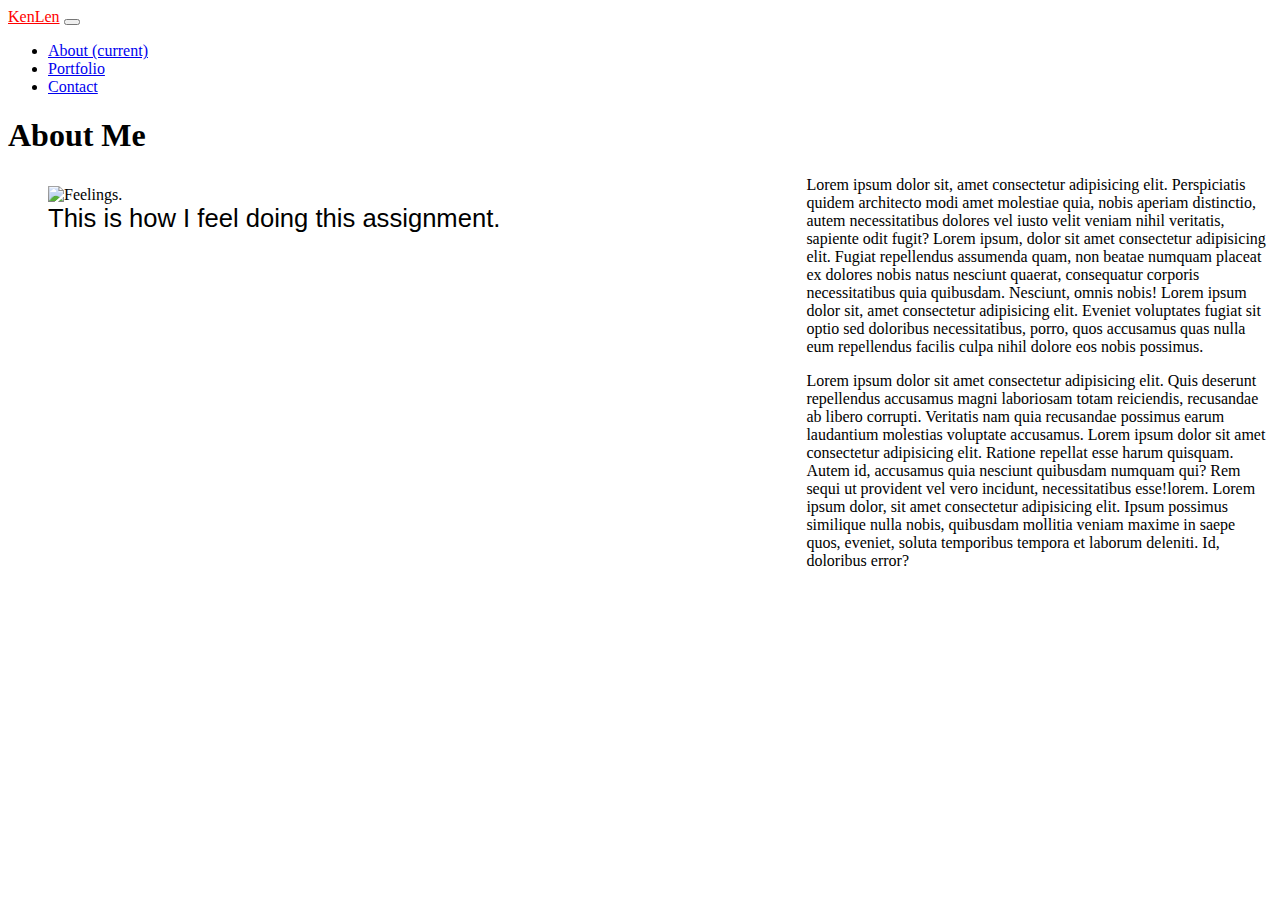
==== index.html @ 9f66bb59 "updates" ====
<!DOCTYPE html>

<!--index html-->

<html lang="en">

<head>
  <meta charset="UTF-8">
  <meta name="viewport" content="width=device-width, initial-scale=1.0">
  <title>Responsive Portfolio</title>

  <!--This is where you will find  the link to boostrap and the link to my personal style sheet-->
  <!-- (.. means root path)-->
  <link rel="stylesheet" href="https://stackpath.bootstrapcdn.com/bootstrap/4.5.0/css/bootstrap.min.css"
    integrity="sha384-9aIt2nRpC12Uk9gS9baDl411NQApFmC26EwAOH8WgZl5MYYxFfc+NcPb1dKGj7Sk" crossorigin="anonymous">
  <link rel="stylesheet" href="style.css">

</head>

<body>

  <header>

    <!--Creating a menu for this website -->
    <!--Navigation Buttons from bootstrap-->
    <nav class="navbar navbar-expand-lg navbar-light bg-light">
      <a class="navbar-brand" href="#">KenLen</a>
      <button class="navbar-toggler" type="button" data-toggle="collapse" data-target="#navbarNav"
        aria-controls="navbarNav" aria-expanded="false" aria-label="Toggle navigation">
        <span class="navbar-toggler-icon"></span>
      </button>
      <div class="collapse navbar-collapse" id="navbarNav">
        <ul class="navbar-nav">
          <li class="nav-item active">
            <a class="nav-link" href="index.html">About <span class="sr-only">(current)</span></a>
          </li>
          <li class="nav-item">
            <a class="nav-link" href="portfolio.html">Portfolio</a>
          </li>
          <li class="nav-item">
            <a class="nav-link" href="contacts.html">Contact</a>
          </li>

        </ul>
      </div>
    </nav>

    </div>

    </div>


  </header>

  <div id="main-container" class="container">
    <section class="main-section">
      <h1>About Me</h1>

      <!--Found this image on google; it depicts how I feel doing this assignment-->
      <!--<img src="https://constative.com/wp-content/uploads/2017/07/corporate-head-la.jpg" class="rounded mx-auto d-block" alt="Hitting Your Head Against A Wall">-->


      <figure class="figure">
        <img src="https://constative.com/wp-content/uploads/2017/07/corporate-head-la.jpg"
          class="figure-img img-fluid rounded" alt="Feelings.">
        <figcaption class="figure-caption text-center caption">This is how I feel doing this assignment.</figcaption>
      </figure>


      <!--Did not know what I wanted to say that everyone on the internet could read so I used lorem-->
      <p>Lorem ipsum dolor sit, amet consectetur adipisicing elit. Perspiciatis quidem architecto modi amet molestiae
        quia, nobis aperiam distinctio, autem necessitatibus dolores vel iusto velit veniam nihil veritatis, sapiente
        odit fugit? Lorem ipsum, dolor sit amet consectetur adipisicing elit. Fugiat repellendus assumenda quam, non
        beatae numquam placeat ex dolores nobis natus nesciunt quaerat, consequatur corporis necessitatibus quia
        quibusdam. Nesciunt, omnis nobis! Lorem ipsum dolor sit, amet consectetur adipisicing elit. Eveniet voluptates
        fugiat sit optio sed doloribus necessitatibus, porro, quos accusamus quas nulla eum repellendus facilis culpa
        nihil dolore eos nobis possimus. </p>

      <p>Lorem ipsum dolor sit amet consectetur adipisicing elit. Quis deserunt repellendus accusamus magni laboriosam
        totam reiciendis, recusandae ab libero corrupti. Veritatis nam quia recusandae possimus earum laudantium
        molestias voluptate accusamus. Lorem ipsum dolor sit amet consectetur adipisicing elit. Ratione repellat esse
        harum quisquam. Autem id, accusamus quia nesciunt quibusdam numquam qui? Rem sequi ut provident vel vero
        incidunt, necessitatibus esse!lorem. Lorem ipsum dolor, sit amet consectetur adipisicing elit. Ipsum possimus
        similique nulla nobis, quibusdam mollitia veniam maxime in saepe quos, eveniet, soluta temporibus tempora et
        laborum deleniti. Id, doloribus error?</p>

  </div>

  <footer>

  </footer>

  <script src="https://code.jquery.com/jquery-3.5.1.slim.min.js"
    integrity="sha384-DfXdz2htPH0lsSSs5nCTpuj/zy4C+OGpamoFVy38MVBnE+IbbVYUew+OrCXaRkfj" crossorigin="anonymous">
  </script>
  <script src="https://cdn.jsdelivr.net/npm/popper.js@1.16.0/dist/umd/popper.min.js"
    integrity="sha384-Q6E9RHvbIyZFJoft+2mJbHaEWldlvI9IOYy5n3zV9zzTtmI3UksdQRVvoxMfooAo" crossorigin="anonymous">
  </script>
  <script src="https://stackpath.bootstrapcdn.com/bootstrap/4.5.0/js/bootstrap.min.js"
    integrity="sha384-OgVRvuATP1z7JjHLkuOU7Xw704+h835Lr+6QL9UvYjZE3Ipu6Tp75j7Bh/kR0JKI" crossorigin="anonymous">
  </script>

</body>

</html>
---- style.css ----
.figure {
float: left;
width: 50%;
height: 75px;
margin-top: 10px;
margin-right: 10%;
margin-bottom: 500px;
}

.caption {
color: black;
font-family: 'Franklin Gothic Medium', 'Arial Narrow', Arial, sans-serif;
font-size: 160%;

}

.button {
    background-color: #4CAF50; 
    border: none;
    color: white;
    padding: 15px 32px;
    text-align: center;
    text-decoration: none;
    display: inline-block;
    font-size: 16px;
}
.navbar-brand{
    color: red;
}

.photo {
width: 360px;
height: 325px;
}
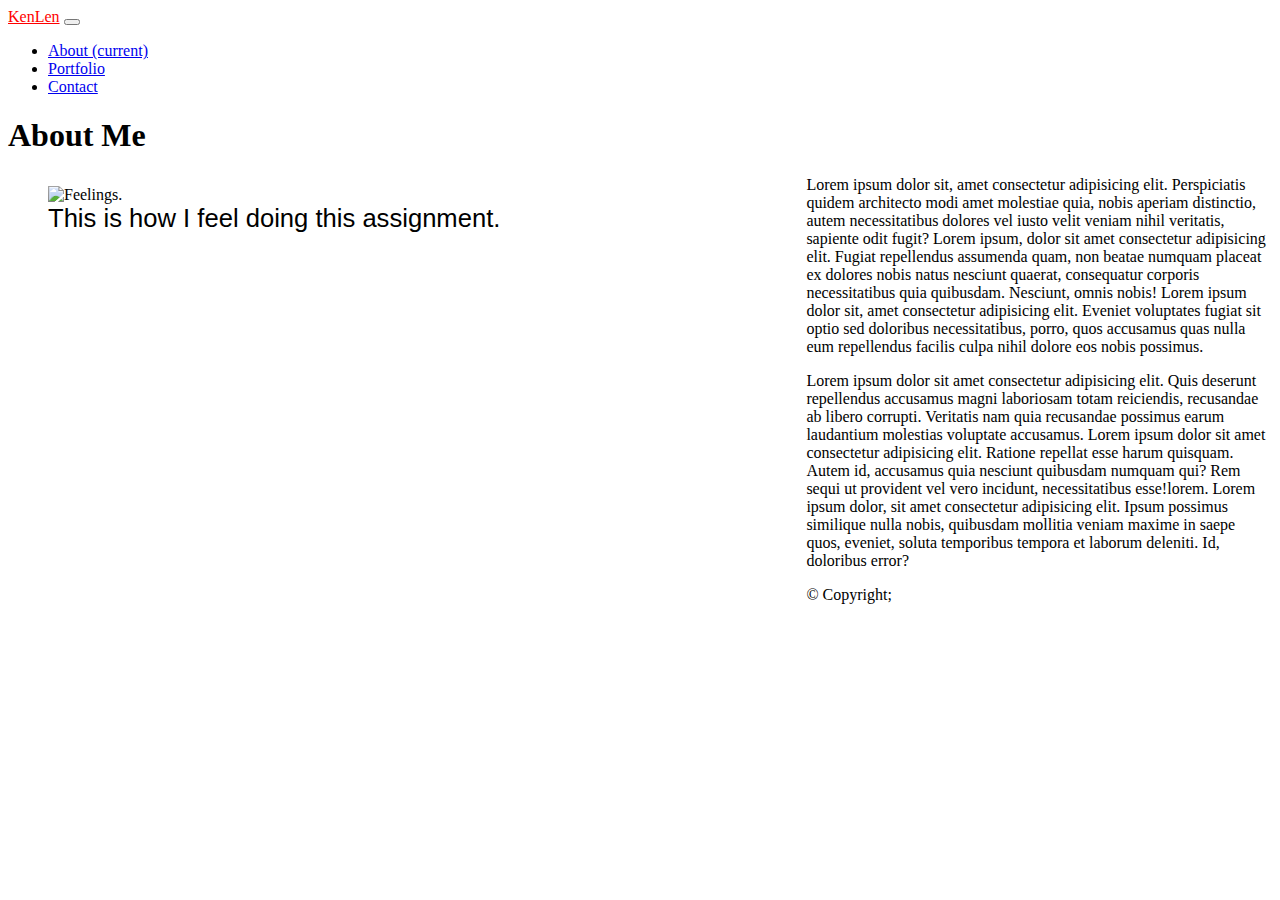
==== commit 0fb04c38: "commit five" ====
--- a/index.html
+++ b/index.html
@@ -45,11 +45,6 @@
       </div>
     </nav>
 
-    </div>
-
-    </div>
-
-
   </header>
 
   <div id="main-container" class="container">
@@ -87,8 +82,10 @@
   </div>
 
   <footer>
+    <div class="container">
+      &copy Copyright;
+  </footer>
 
-  </footer>
 
   <script src="https://code.jquery.com/jquery-3.5.1.slim.min.js"
     integrity="sha384-DfXdz2htPH0lsSSs5nCTpuj/zy4C+OGpamoFVy38MVBnE+IbbVYUew+OrCXaRkfj" crossorigin="anonymous">
--- a/style.css
+++ b/style.css
@@ -29,6 +29,6 @@
 }
 
 .photo {
-width: 360px;
-height: 325px;
+width: 35%;
+height: 35%;
 }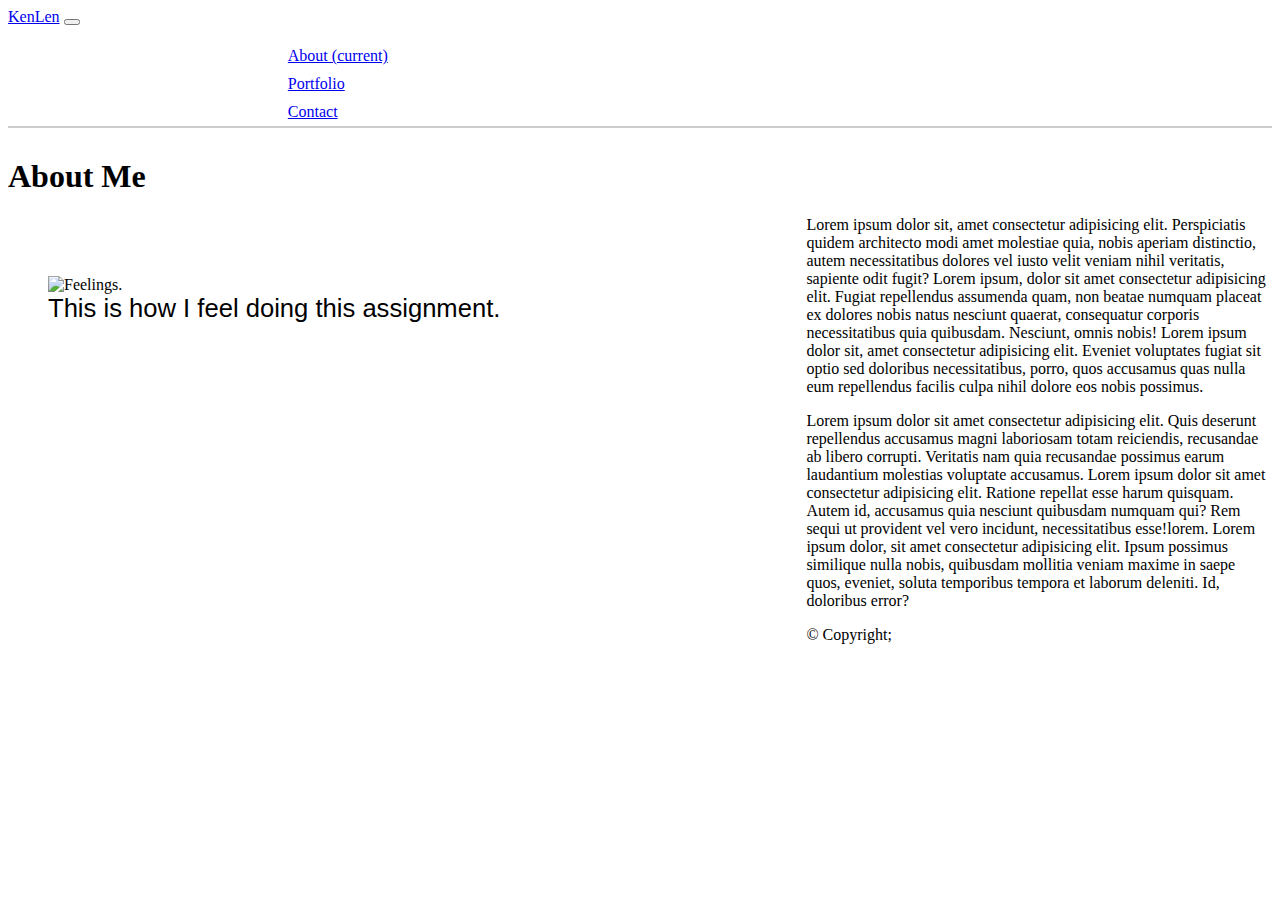
==== commit 58a2674b: "commit seven" ====
--- a/index.html
+++ b/index.html
@@ -19,11 +19,11 @@
 
 <body>
 
-  <header>
+  <header id="top-bar">
 
     <!--Creating a menu for this website -->
     <!--Navigation Buttons from bootstrap-->
-    <nav class="navbar navbar-expand-lg navbar-light bg-light">
+    <nav class="navbar bars navbar-expand-lg navbar-light bg-light">
       <a class="navbar-brand" href="#">KenLen</a>
       <button class="navbar-toggler" type="button" data-toggle="collapse" data-target="#navbarNav"
         aria-controls="navbarNav" aria-expanded="false" aria-label="Toggle navigation">
--- a/style.css
+++ b/style.css
@@ -1,8 +1,36 @@
+
+/*This changes the background of the navigation bar*/
+#top-bar {
+    width: 100%;
+    margin: 0 0 30px;
+    overflow: auto;
+    color: #ffffff;
+    background: #ffffff;
+    border-bottom:  2px solid #cccccc;
+}
+
+/*Makes nav-link bar full length  */
+.nav-link {
+    width: 90%;
+    max-width: 950px;
+    margin: 0 auto;    
+}
+
+.nav-item {
+   float: right;
+   width: 100%;
+   max-width: 80%;
+   padding: 5px;
+   background: #ffffff;
+   border: 1px #dddddd;
+}
+
+/*For the man with head in wall photo*/
 .figure {
 float: left;
 width: 50%;
 height: 75px;
-margin-top: 10px;
+margin-top: 60px;
 margin-right: 10%;
 margin-bottom: 500px;
 }
@@ -14,20 +42,6 @@
 
 }
 
-.button {
-    background-color: #4CAF50; 
-    border: none;
-    color: white;
-    padding: 15px 32px;
-    text-align: center;
-    text-decoration: none;
-    display: inline-block;
-    font-size: 16px;
-}
-.navbar-brand{
-    color: red;
-}
-
 .photo {
 width: 35%;
 height: 35%;
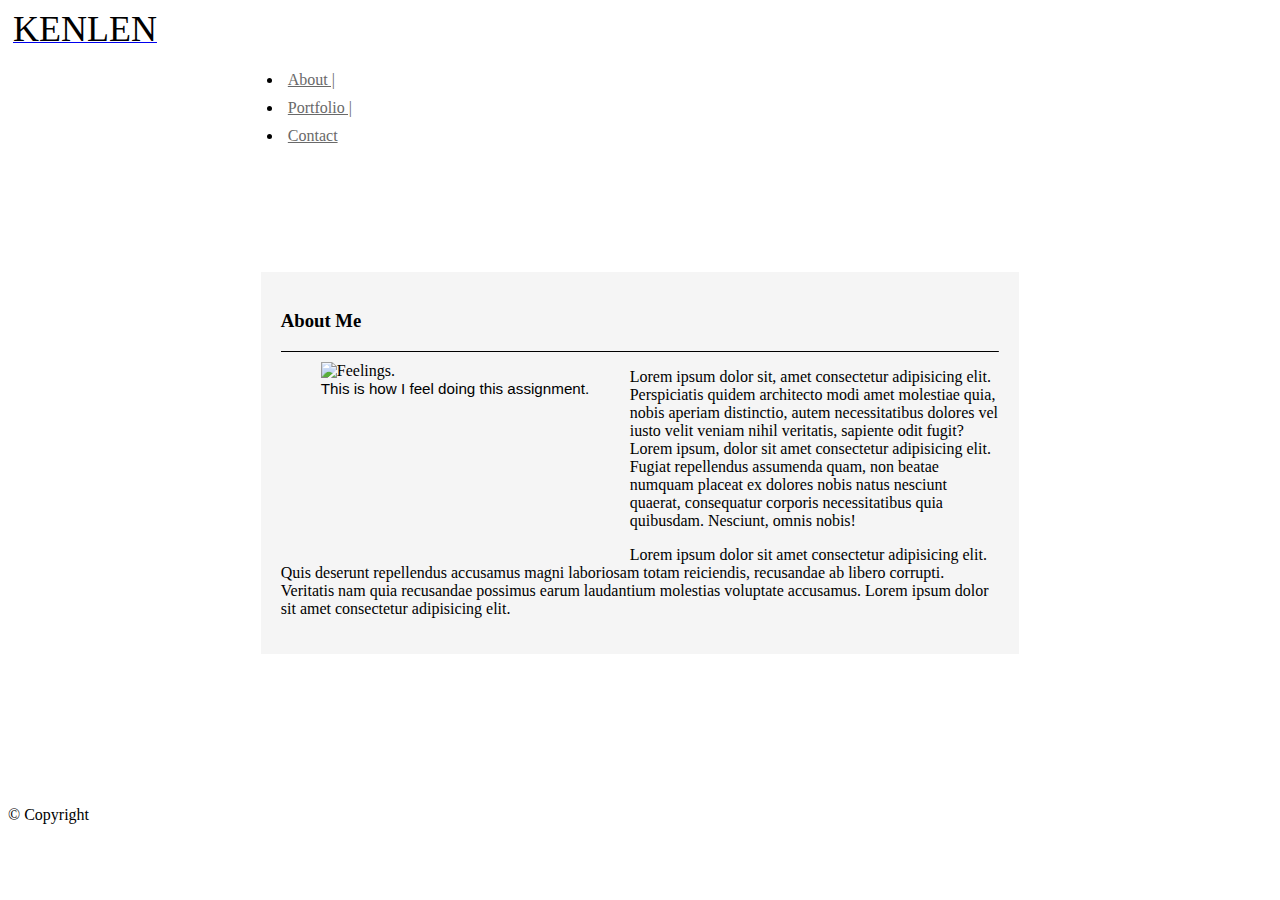
==== commit 45a612a0: "index and css update" ====
--- a/index.html
+++ b/index.html
@@ -19,45 +19,62 @@
 
 <body>
 
-  <header id="top-bar">
+     <!--Creating a menu for this website -->
+    <!--Navigation Buttons from bootstrap-->
 
-    <!--Creating a menu for this website -->
-    <!--Navigation Buttons from bootstrap-->
-    <nav class="navbar bars navbar-expand-lg navbar-light bg-light">
-      <a class="navbar-brand" href="#">KenLen</a>
-      <button class="navbar-toggler" type="button" data-toggle="collapse" data-target="#navbarNav"
-        aria-controls="navbarNav" aria-expanded="false" aria-label="Toggle navigation">
-        <span class="navbar-toggler-icon"></span>
-      </button>
-      <div class="collapse navbar-collapse" id="navbarNav">
-        <ul class="navbar-nav">
-          <li class="nav-item active">
-            <a class="nav-link" href="index.html">About <span class="sr-only">(current)</span></a>
-          </li>
-          <li class="nav-item">
-            <a class="nav-link" href="portfolio.html">Portfolio</a>
-          </li>
-          <li class="nav-item">
-            <a class="nav-link" href="contacts.html">Contact</a>
-          </li>
+    <header>
+      <nav class="navbar fixed-top navbar-expand-md navbar-light bg-light">
+        <div class="container">
+          <div class="name">
+            <div class="col-lg-4">
+              <div class="col-sm-12">
+                <a class="navbar-brand" href="index.html"><span id="name">KENLEN</a></span>
+              </div>
+              <div class="col-lg-8">
+                <div class="col-sm-12">
+                </div>
+              </div>
+            </div>
+          </div>
+          <span></span>
+          <div class="collapse navbar-collapse" id="navbar"></div>
+          <ul class="nav justify-content-end">
+            <div class="col-md-12"></div>
+            <li class="nav-item">
+              <a class="nav-link" href="index.html">About |<span class="sr-only"></span></a>
+            </li>
+            <li class="nav-item">
+              <a class="nav-link" href="portfolio.html">Portfolio |</a>
+            </li>
+            <li class="nav-item">
+              <a class="nav-link" href="contact.html">Contact</a>
+            </li>
+          </ul>
+          <ul class="nav navbar-nav ml-auto">
+            </li>
+          </ul>
+        </div>
+        </div>
+      </nav>
+    </header>
+  
 
-        </ul>
-      </div>
-    </nav>
-
-  </header>
-
-  <div id="main-container" class="container">
-    <section class="main-section">
-      <h1>About Me</h1>
-
+    <br>
+    <br>
+    <br>
+    <div class="container">
+      <div class="main">
+        <h3>About Me</h3>
+        <hr class="underline">
+        
+  
       <!--Found this image on google; it depicts how I feel doing this assignment-->
       <!--<img src="https://constative.com/wp-content/uploads/2017/07/corporate-head-la.jpg" class="rounded mx-auto d-block" alt="Hitting Your Head Against A Wall">-->
 
 
       <figure class="figure">
         <img src="https://constative.com/wp-content/uploads/2017/07/corporate-head-la.jpg"
-          class="figure-img img-fluid rounded" alt="Feelings.">
+          class="figure-img img-fluid rounded TextWrap" alt="Feelings.">
         <figcaption class="figure-caption text-center caption">This is how I feel doing this assignment.</figcaption>
       </figure>
 
@@ -67,23 +84,19 @@
         quia, nobis aperiam distinctio, autem necessitatibus dolores vel iusto velit veniam nihil veritatis, sapiente
         odit fugit? Lorem ipsum, dolor sit amet consectetur adipisicing elit. Fugiat repellendus assumenda quam, non
         beatae numquam placeat ex dolores nobis natus nesciunt quaerat, consequatur corporis necessitatibus quia
-        quibusdam. Nesciunt, omnis nobis! Lorem ipsum dolor sit, amet consectetur adipisicing elit. Eveniet voluptates
-        fugiat sit optio sed doloribus necessitatibus, porro, quos accusamus quas nulla eum repellendus facilis culpa
-        nihil dolore eos nobis possimus. </p>
+        quibusdam. Nesciunt, omnis nobis! </p>
 
       <p>Lorem ipsum dolor sit amet consectetur adipisicing elit. Quis deserunt repellendus accusamus magni laboriosam
         totam reiciendis, recusandae ab libero corrupti. Veritatis nam quia recusandae possimus earum laudantium
-        molestias voluptate accusamus. Lorem ipsum dolor sit amet consectetur adipisicing elit. Ratione repellat esse
-        harum quisquam. Autem id, accusamus quia nesciunt quibusdam numquam qui? Rem sequi ut provident vel vero
-        incidunt, necessitatibus esse!lorem. Lorem ipsum dolor, sit amet consectetur adipisicing elit. Ipsum possimus
-        similique nulla nobis, quibusdam mollitia veniam maxime in saepe quos, eveniet, soluta temporibus tempora et
-        laborum deleniti. Id, doloribus error?</p>
+        molestias voluptate accusamus. Lorem ipsum dolor sit amet consectetur adipisicing elit. </p>
 
   </div>
+      </div>
+    </div>
 
   <footer>
-    <div class="container">
-      &copy Copyright;
+    <div class="container"> <!--This moves the copyright to the same column as KENLEN-->
+      &copy Copyright
   </footer>
 
 
@@ -97,6 +110,6 @@
     integrity="sha384-OgVRvuATP1z7JjHLkuOU7Xw704+h835Lr+6QL9UvYjZE3Ipu6Tp75j7Bh/kR0JKI" crossorigin="anonymous">
   </script>
 
+</div>
 </body>
-
 </html>--- a/style.css
+++ b/style.css
@@ -28,21 +28,41 @@
 /*For the man with head in wall photo*/
 .figure {
 float: left;
-width: 50%;
+width: 40%;
 height: 75px;
-margin-top: 60px;
-margin-right: 10%;
-margin-bottom: 500px;
+margin-top: 2px;
+margin-right: 3%; /*This is the distance between the right side of the figure and <p>*/
+margin-bottom: 116px; /*The distance between the figure caption and <p> */
 }
 
 .caption {
 color: black;
 font-family: 'Franklin Gothic Medium', 'Arial Narrow', Arial, sans-serif;
-font-size: 160%;
+font-size: 95%;
 
 }
 
-.photo {
-width: 35%;
-height: 35%;
+/*Link color*/
+.nav-link {
+    color: #696969;
+}
+
+.main{
+    background-color: whitesmoke;
+    overflow: auto; /*Is putting the information <p> in the container*/
+    margin: 12% 20%;
+    padding: 20px;
+    height: auto;
+    max-width: 960px;
+}
+
+.underline{
+    border-color: black;
+    border-bottom: 100px;
+}
+#name {
+    color: black;
+    font-size: 36px;
+    font-family: fantasy;
+    padding: 0px 0px 0px 5px;
 }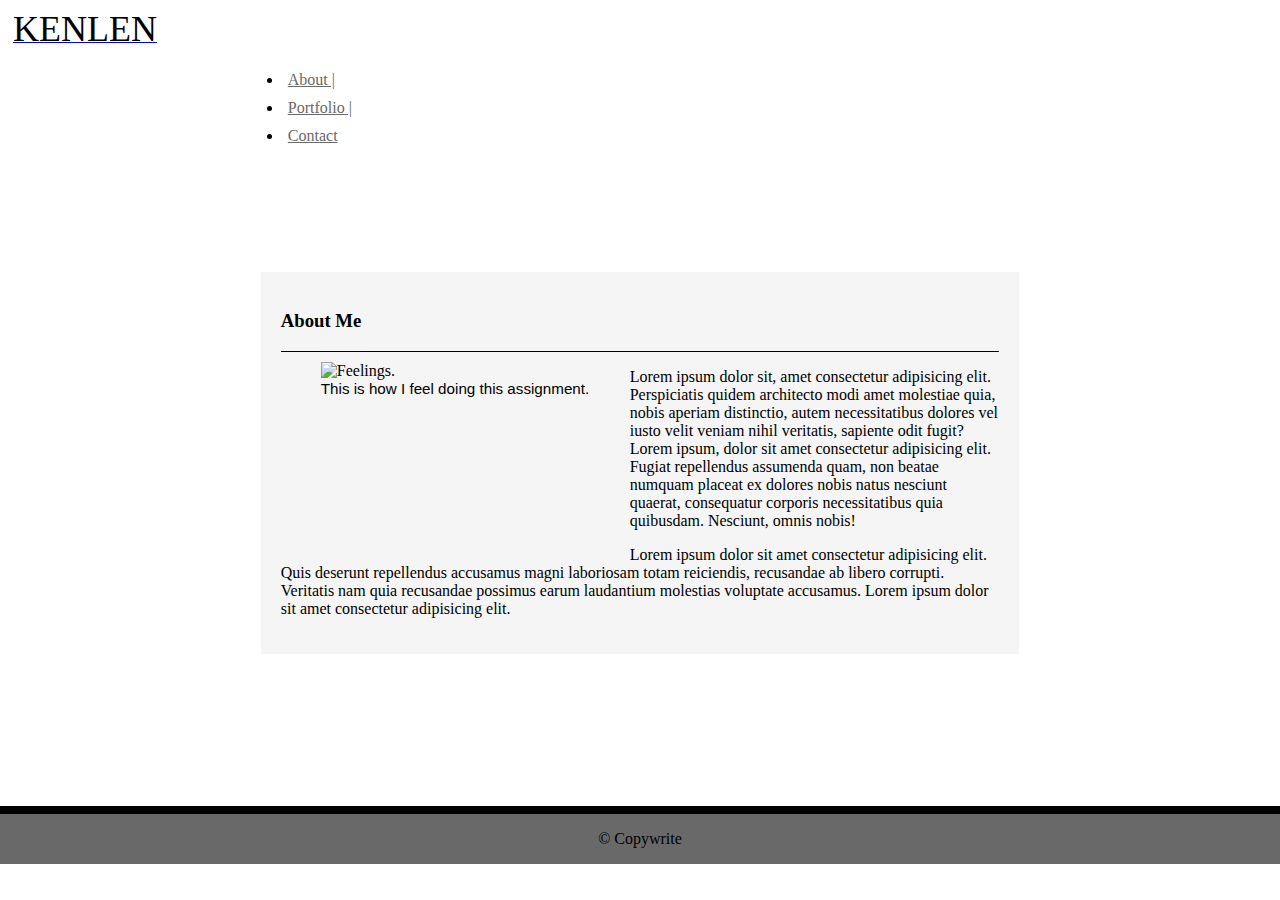
==== commit be3ef60a: "index and css update 2" ====
--- a/index.html
+++ b/index.html
@@ -95,8 +95,10 @@
     </div>
 
   <footer>
-    <div class="container"> <!--This moves the copyright to the same column as KENLEN-->
-      &copy Copyright
+    <div class="w3-panel w3-border-top w3-border-bottom footer">
+      <p>&copy Copywrite</p>
+    </div>
+    
   </footer>
 
 
--- a/style.css
+++ b/style.css
@@ -65,4 +65,15 @@
     font-size: 36px;
     font-family: fantasy;
     padding: 0px 0px 0px 5px;
+}
+
+.footer {
+    border-top: 8px solid;
+    position: absolute;
+    left: 0;
+    bottom: auto;
+    width: 100%;
+    text-align: center;
+    background-color: #696969;
+    color: black;    
 }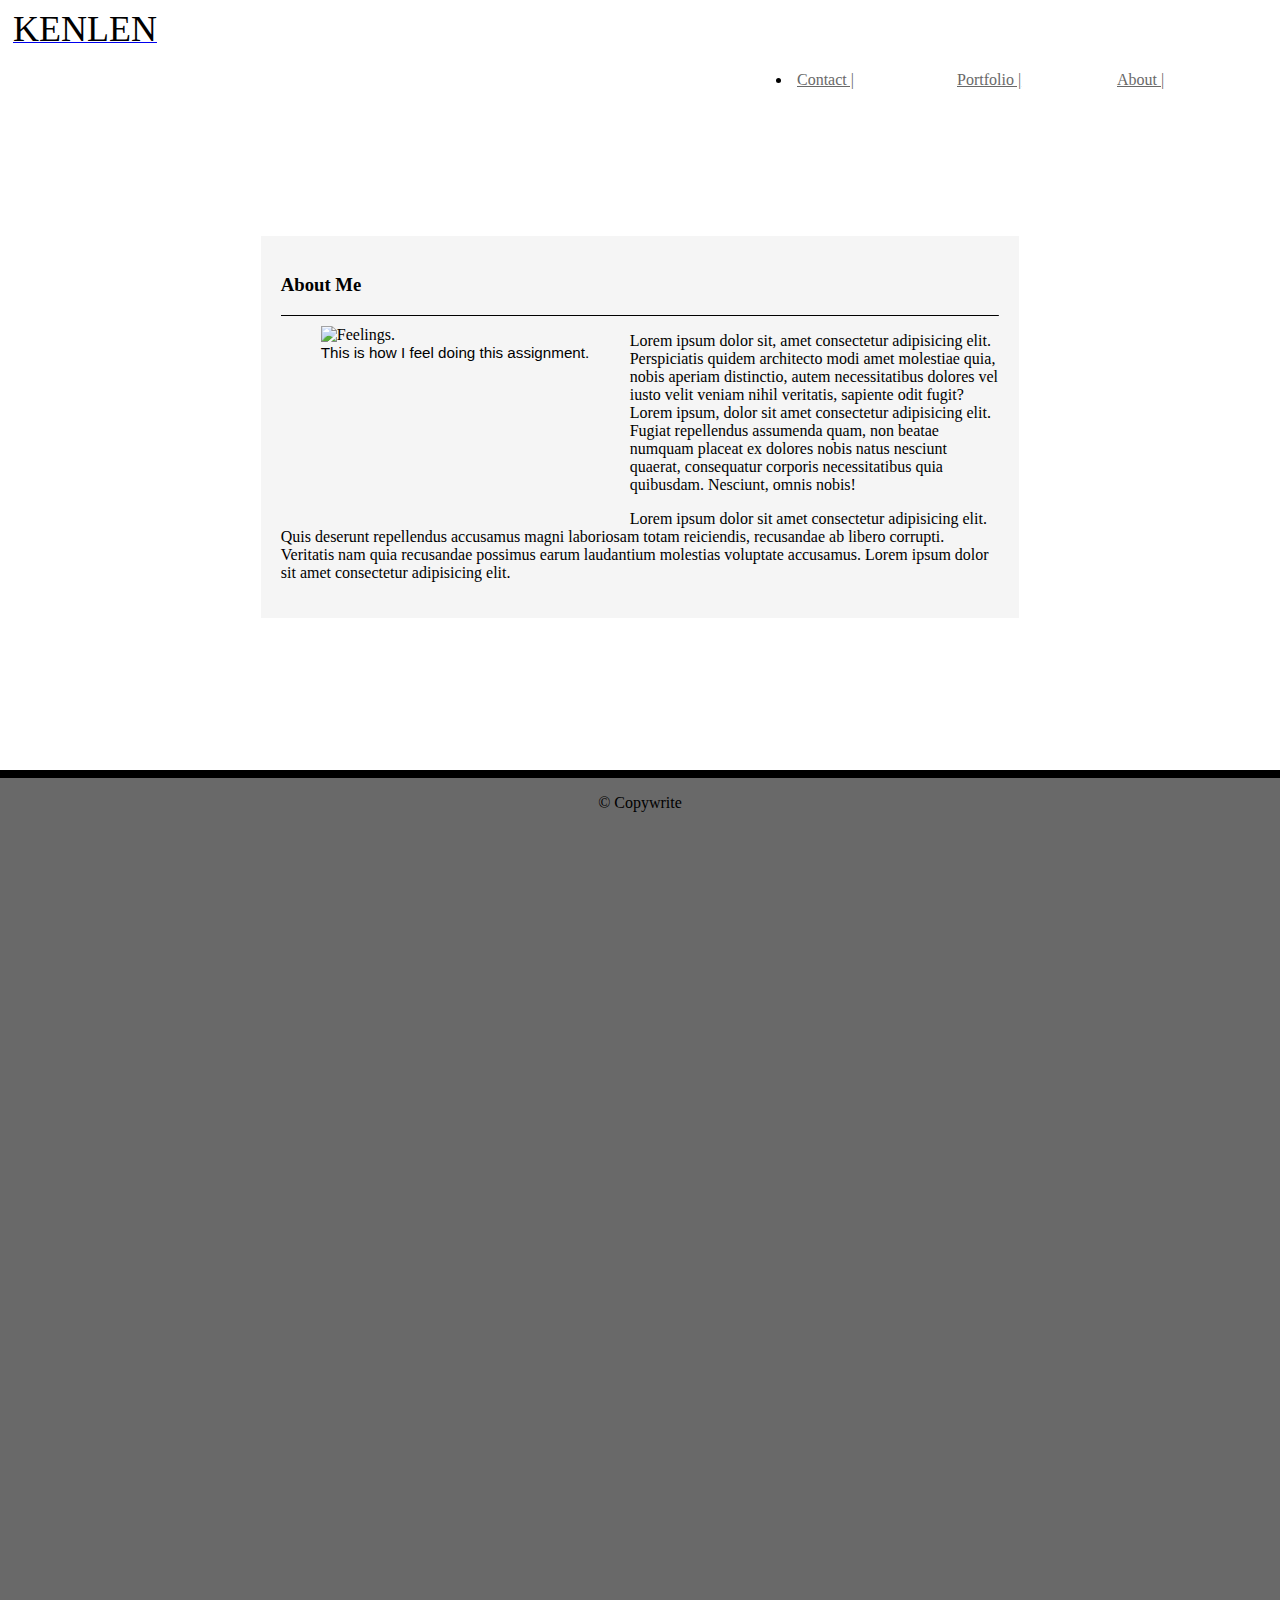
==== commit 926141dc: "index and css commit 3" ====
--- a/index.html
+++ b/index.html
@@ -47,7 +47,7 @@
               <a class="nav-link" href="portfolio.html">Portfolio |</a>
             </li>
             <li class="nav-item">
-              <a class="nav-link" href="contact.html">Contact</a>
+              <a class="nav-link" href="contact.html">Contact |</a>
             </li>
           </ul>
           <ul class="nav navbar-nav ml-auto">
@@ -58,11 +58,8 @@
       </nav>
     </header>
   
-
-    <br>
-    <br>
-    <br>
-    <div class="container">
+<br>
+      <div class="container">
       <div class="main">
         <h3>About Me</h3>
         <hr class="underline">
--- a/style.css
+++ b/style.css
@@ -18,7 +18,7 @@
 
 .nav-item {
    float: right;
-   width: 100%;
+   width: 150px;
    max-width: 80%;
    padding: 5px;
    background: #ffffff;
@@ -73,6 +73,7 @@
     left: 0;
     bottom: auto;
     width: 100%;
+    height: 100%;
     text-align: center;
     background-color: #696969;
     color: black;    
